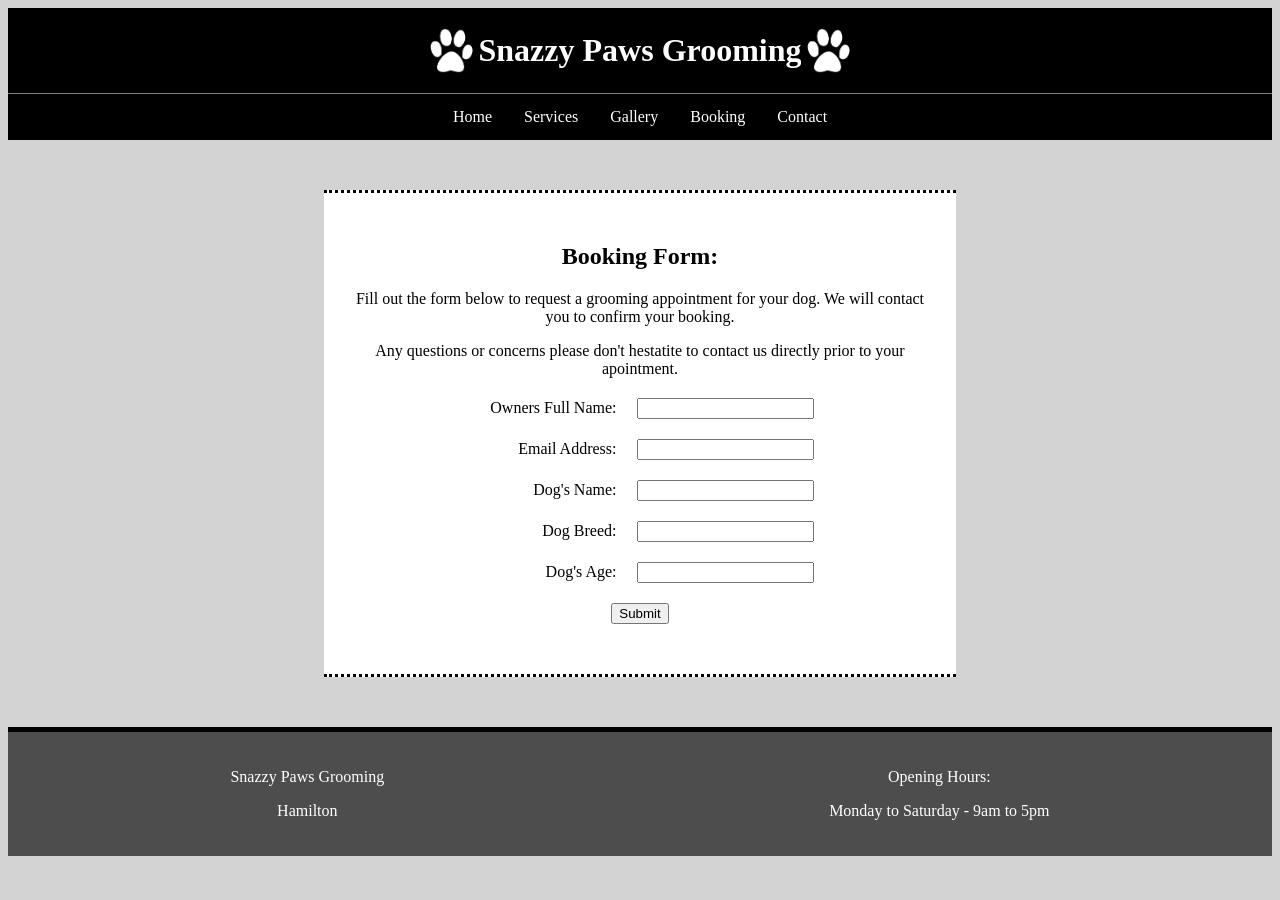
==== booking.html @ 431f01e7 "Initial" ====
<!DOCTYPE html>
<html lang="en">
<head>
    <meta charset= "utf-8">
    <title>Snazzy Paws Grooming</title>
    <link rel="stylesheet" href="styles/styles.min.css">
</head>
<body>
    <header class="header">
        <img src="images/pawprint.jpg" alt="pawprint" width="55" height="55">
        <h1>Snazzy Paws Grooming</h1>
        <img src="images/pawprint.jpg" alt="pawprint" width="55" height="55">
    </header>
    <nav class="topnav">
        <a href="index.html">Home</a>
        <a href="services.html">Services</a>
        <a href="gallery.html">Gallery</a>
        <a href="booking.html">Booking</a>
        <a href="contact.html">Contact</a>
    </nav>
    <main>
        <section class="form" id="booking">
            <h2>Booking Form:</h2>
            
            <p>
            Fill out the form below to request a grooming appointment
            for your dog. We will contact you to confirm your booking.
            </p>

            <p>Any questions or concerns please don't hestatite to 
            contact us directly prior to your apointment.</p>

            <form>
                <div>
                    <label for="fullname">Owners Full Name:</label>
                    <input type="text" name="fullname" id="fullname"> <br>
                </div>
                <div>
                    <label for="email">Email Address:</label>
                    <input type="email" name="email" id="email"> <br>
                </div>
                <div>
                    <label for="dogname">Dog's Name:</label>
                    <input type="text" name="dogname" id="dogname"> <br>
                </div>
                <div>
                    <label for="dogbreed">Dog Breed:</label>
                    <input type="text" name="dogbreed" id="dogbreed"> <br>
                </div>
                <div>
                    <label for="dogage">Dog's Age:</label>
                    <input type="number" name="dogage" id="dogage"> <br>
                </div>
                <div>
                    <button type="submit">Submit</button>
                </div>
            </form>
        </section>
    </main>
    <footer class="footer">
        <div id="footer-text">
            <p>Snazzy Paws Grooming</p>
            <p>Hamilton</p>
        </div>
        <div class="opening-hours">        
            <p>Opening Hours:</p>
            <p>Monday to Saturday - 9am to 5pm</p>
        </div>
    </footer>
</body>
</html>
---- styles/styles.min.css ----
*{box-sizing:border-box}body{background-color:lightgray}.header{background-color:#000;color:#fff;display:flex;flex-direction:row;justify-content:center;align-items:center}.header h1{text-align:center;margin:0;padding:24px 0}.topnav{display:flex;flex-direction:row;justify-content:center;flex-wrap:wrap;background-color:#000;border-top:gray 1px solid;margin-bottom:50px}.topnav a{color:#fff;text-align:center;padding:14px 16px;text-decoration:none}.topnav a:hover{background-color:gray;color:#000}.footer{background-color:#4D4D4D;border-top:solid 5px #000;color:#fff;display:flex;justify-content:space-around;padding:20px 0;margin-top:50px}#about{width:90%;margin:0 auto;display:flex;align-items:center}h2,p{text-align:center}@media (max-width:700px){#about{flex-direction:column}}#about-text,#about-image{width:50%;padding:20px}@media (max-width:700px){#about-text,#about-image{width:100%}}#about-image img{width:100%;height:auto;display:block;border:1px solid gray}table{width:50%;margin-left:25%}@media (max-width:700px){table{width:100%;margin:0 auto}tr,td{display:block;width:100%}tr{margin-bottom:20px}td{text-align:center}}td{padding:10px}.gallery-row{display:flex;flex-wrap:wrap;justify-content:center;width:90%;margin:auto}.gallery-row img{width:25%;height:auto;padding:5px;display:block}@media (max-width:700px){.gallery-row img{width:50%}}@media (max-width:500px){.gallery-row img{width:100%}}.form{width:50%;max-width:800px;margin:0 auto;padding:30px;background-color:#fff;border-top:3px #000 dotted;border-bottom:3px #000 dotted}form div{display:flex;justify-content:center;align-items:center;flex-wrap:wrap;margin:20px 0}form label{width:150px;text-align:right;margin-right:20px}@media (max-width:900px){.form{width:65%}}@media (max-width:800px){.form{width:75%}form div{flex-direction:column;align-items:center}form label{width:auto;text-align:center;margin-right:0}form input{width:50%}}#location{width:90%;margin:0 auto;display:flex;align-items:center;gap:20px}gmp-map{width:50%;border:2px solid #000}#location-text{width:50%;text-align:center;font-size:20px}.contact-hours{margin-top:40px}@media (max-width:700px){#location{flex-direction:column}gmp-map,#location-text{width:90%}}#contact-form{margin-top:40px}
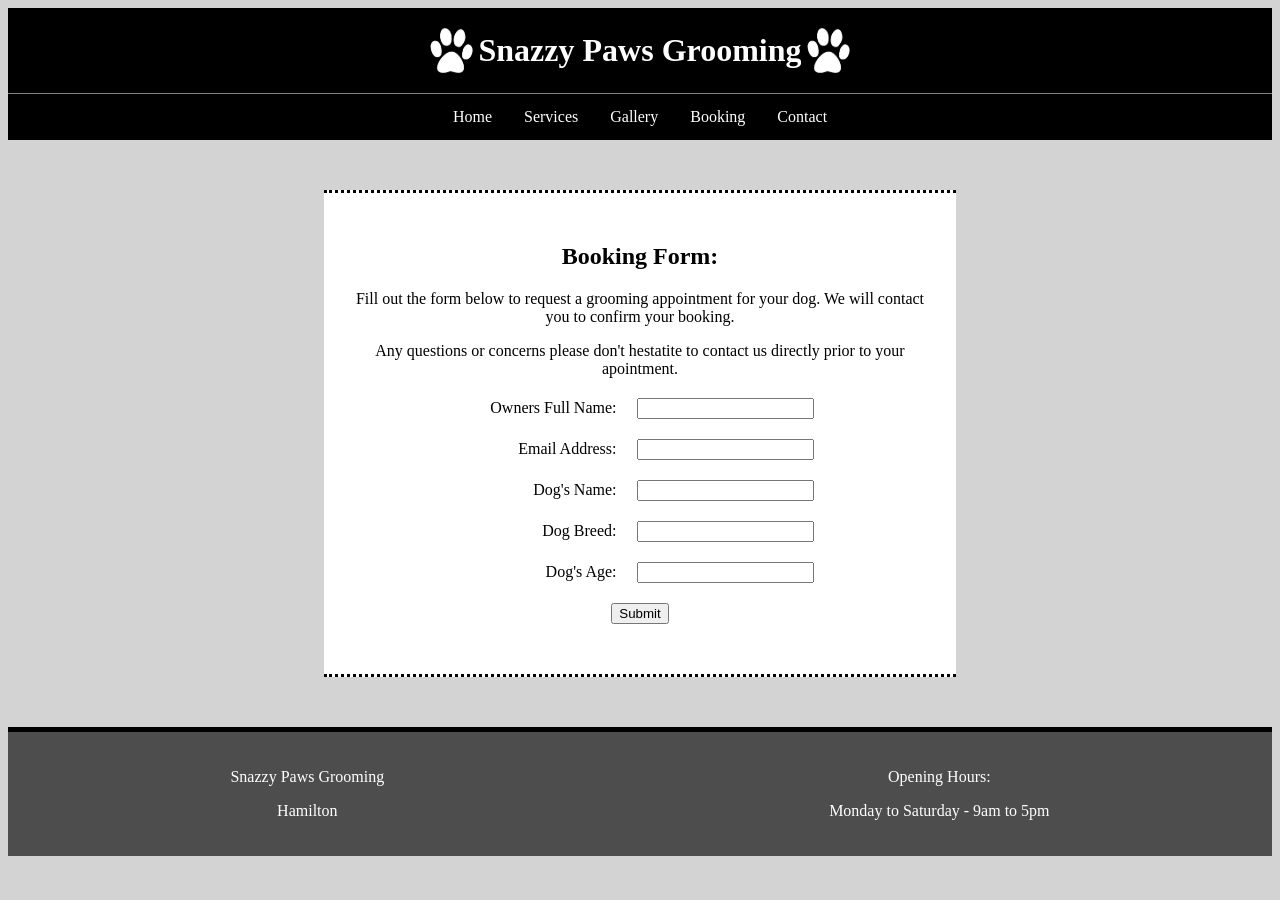
==== commit 3b24b8cf: "Chanhged all image srcs to png" ====
--- a/booking.html
+++ b/booking.html
@@ -7,9 +7,9 @@
 </head>
 <body>
     <header class="header">
-        <img src="images/pawprint.jpg" alt="pawprint" width="55" height="55">
+        <img src="images/pawprint.png" alt="pawprint" width="55" height="55">
         <h1>Snazzy Paws Grooming</h1>
-        <img src="images/pawprint.jpg" alt="pawprint" width="55" height="55">
+        <img src="images/pawprint.png" alt="pawprint" width="55" height="55">
     </header>
     <nav class="topnav">
         <a href="index.html">Home</a>
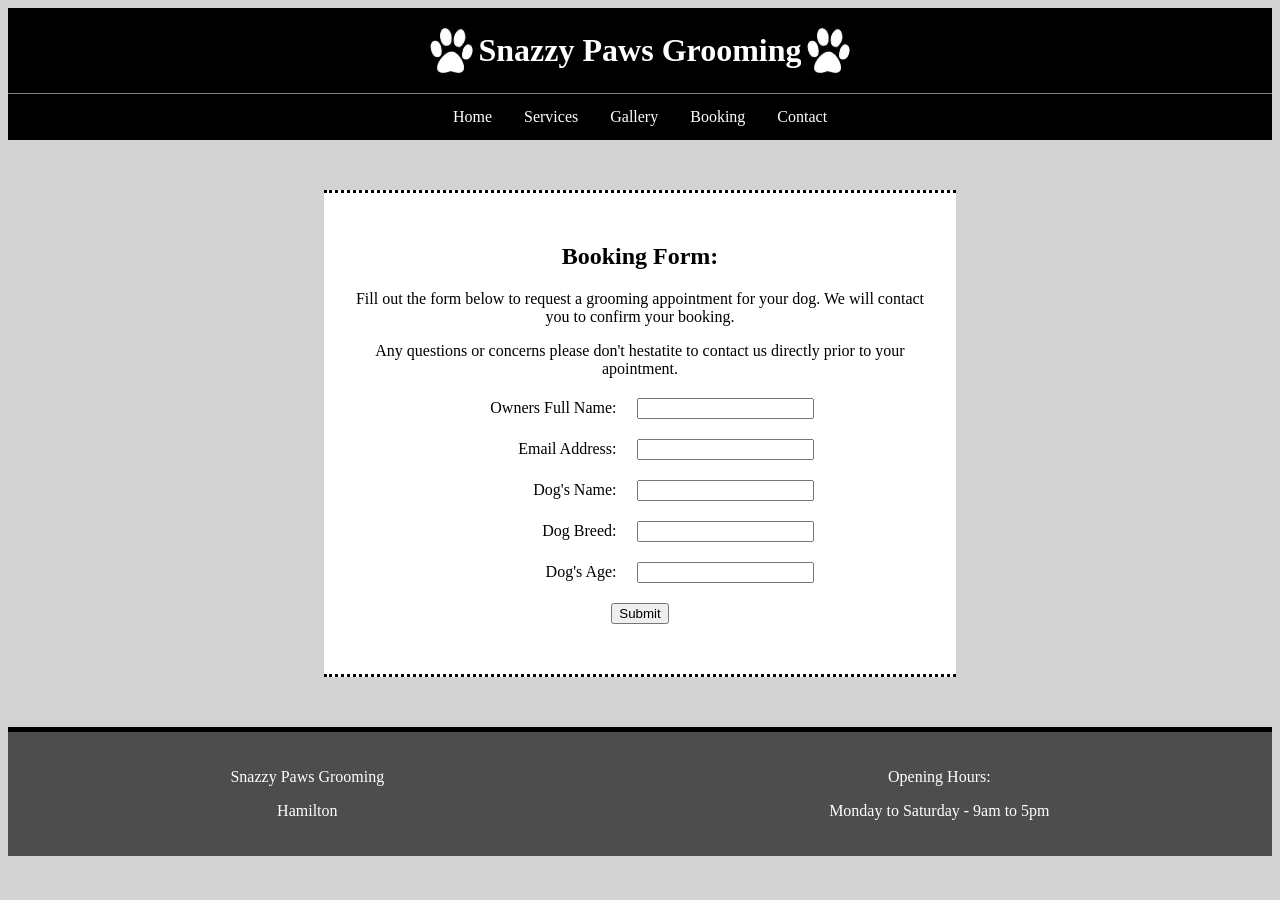
==== commit 0a4a8f0f: "Changed images to webp and updated all links" ====
--- a/booking.html
+++ b/booking.html
@@ -7,9 +7,9 @@
 </head>
 <body>
     <header class="header">
-        <img src="images/pawprint.png" alt="pawprint" width="55" height="55">
+        <img src="images/pawprint.webp" alt="pawprint" width="55" height="55">
         <h1>Snazzy Paws Grooming</h1>
-        <img src="images/pawprint.png" alt="pawprint" width="55" height="55">
+        <img src="images/pawprint.webp" alt="pawprint" width="55" height="55">
     </header>
     <nav class="topnav">
         <a href="index.html">Home</a>
